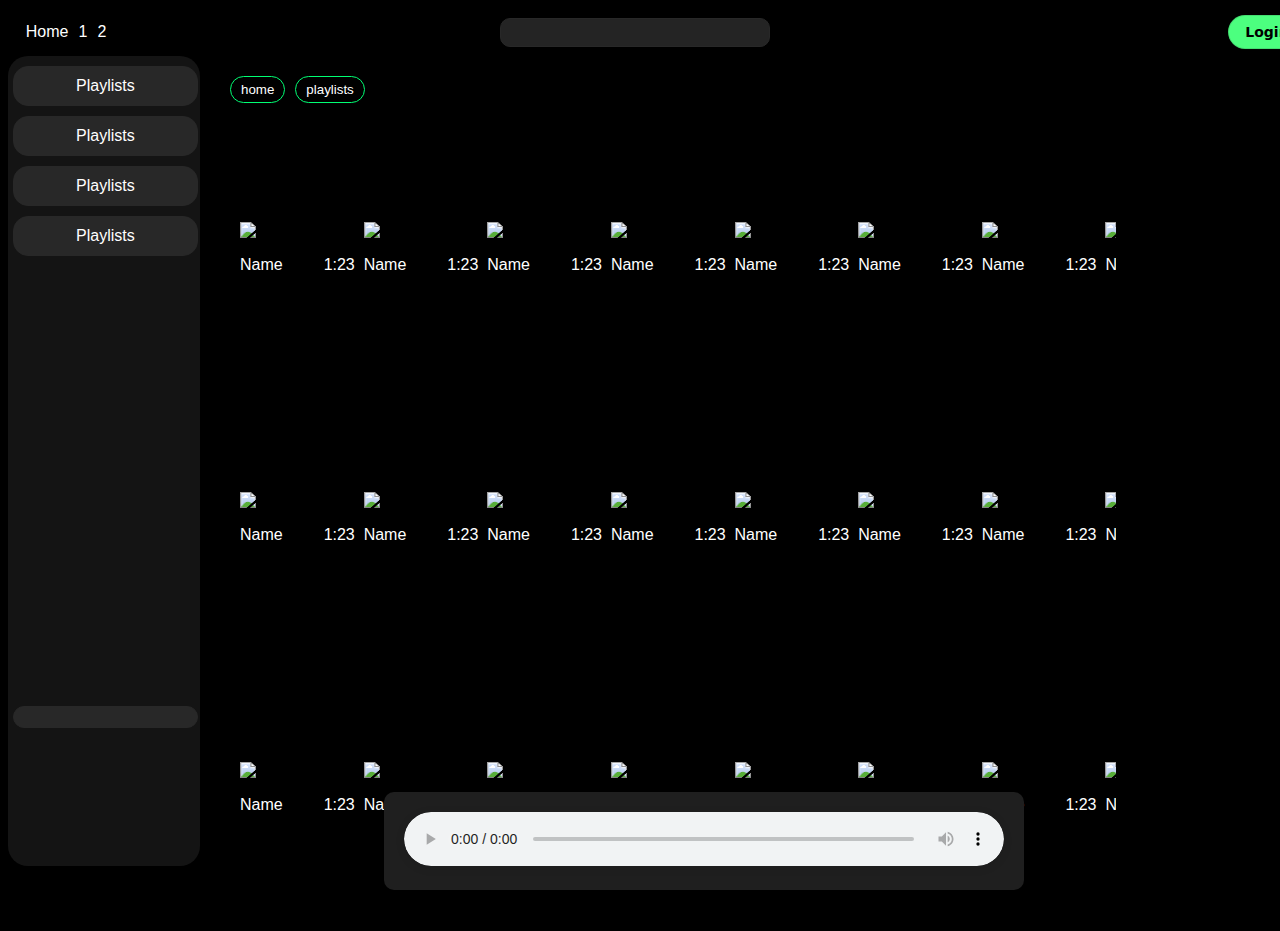
==== index.html @ 8cbe3b27 "initial commit" ====
<!DOCTYPE html>
<html lang="en">

<head>
    <meta charset="UTF-8">
    <meta name="viewport" content="width=device-width, initial-scale=1.0">
    <title>Music App</title>
    <script src="additional_js_files/p.js"></script>
    <script src="/additional_js_files/main.js" type="module"></script>
    <link rel="stylesheet" href="/css_files/style.css">
</head>

<body>
    <div class="content">
        <nav class="navbar">
            <div class="navpill white">Home</div>
            <div class="navpill white">1</div>
            <div class="navpill white">2</div>
            <div class="navpill white searchBar">
                <input type="text" name="Music Search" title="musicSearch" id="music_search_bar" autocomplete="off">
            </div>
            <div class="navpill white login">
                <button class="btn_grn" id="login" type="button">Login</button>
            </div>
        </nav>

        <div class="mainBody">
            <div class="aside">
                <div class="sideBtn backgroundUI">
                    <center>Playlists</center>
                </div>
                <div class="sideBtn backgroundUI">
                    <center>Playlists</center>
                </div>
                <div class="sideBtn backgroundUI">
                    <center>Playlists</center>
                </div>
                <div class="sideBtn backgroundUI">
                    <center>Playlists</center>
                </div>
                <div class="sideBtn backgroundUI player">
                    <!-- <div class="flexColumn">
                        <div class="flexRow">
                            <div class="playerSongName white">This is the song name</div>
                            <div class="playerPlay">
                                <svg xmlns="http://www.w3.org/2000/svg" height="30px" viewBox="0 -960 960 960" width="30px"
                                    fill="#75FB4C">
                                    <path
                                        d="m380-300 280-180-280-180v360ZM480-80q-83 0-156-31.5T197-197q-54-54-85.5-127T80-480q0-83 31.5-156T197-763q54-54 127-85.5T480-880q83 0 156 31.5T763-763q54 54 85.5 127T880-480q0 83-31.5 156T763-197q-54 54-127 85.5T480-80Zm0-80q134 0 227-93t93-227q0-134-93-227t-227-93q-134 0-227 93t-93 227q0 134 93 227t227 93Zm0-320Z" />
                                </svg>
                            </div>
                        </div>

                        <input type="range" value="700" max="1000" id="songProgress"></progress>
                    </div> -->
                </div>
            </div>
            <div class="inner_content">
                <div class="smallBlock one">
                    <button class="home smallBlockNavButtons">home</button>
                    <button class="PlaylistsNavButton smallBlockNavButtons">playlists</button>
                </div>
                <div class="block one">
                    <div class="song one">
                        <img src="https://via.placeholder.com/150" alt="song_name" srcset="">
                        <div class="songData">
                            <div class="songName white">Name</div>
                            <div class="songDuration white">1:23</div>
                        </div>
                    </div>

                    <div class="song two">
                        <img src="https://via.placeholder.com/150" alt="song_name" srcset="">
                        <div class="songData">
                            <div class="songName white">Name</div>
                            <div class="songDuration white">1:23</div>
                        </div>
                    </div>

                    <div class="song three">
                        <img src="https://via.placeholder.com/150" alt="song_name" srcset="">
                        <div class="songData">
                            <div class="songName white">Name</div>
                            <div class="songDuration white">1:23</div>
                        </div>
                    </div>

                    <div class="song four">
                        <img src="https://via.placeholder.com/150" alt="song_name" srcset="">
                        <div class="songData">
                            <div class="songName white">Name</div>
                            <div class="songDuration white">1:23</div>
                        </div>
                    </div>

                    <div class="song one">
                        <img src="https://via.placeholder.com/150" alt="song_name" srcset="">
                        <div class="songData">
                            <div class="songName white">Name</div>
                            <div class="songDuration white">1:23</div>
                        </div>
                    </div>

                    <div class="song two">
                        <img src="https://via.placeholder.com/150" alt="song_name" srcset="">
                        <div class="songData">
                            <div class="songName white">Name</div>
                            <div class="songDuration white">1:23</div>
                        </div>
                    </div>

                    <div class="song three">
                        <img src="https://via.placeholder.com/150" alt="song_name" srcset="">
                        <div class="songData">
                            <div class="songName white">Name</div>
                            <div class="songDuration white">1:23</div>
                        </div>
                    </div>

                    <div class="song four">
                        <img src="https://via.placeholder.com/150" alt="song_name" srcset="">
                        <div class="songData">
                            <div class="songName white">Name</div>
                            <div class="songDuration white">1:23</div>
                        </div>
                    </div>

                </div>

                <div class="block two">
                    <div class="song one">
                        <img src="https://via.placeholder.com/150" alt="song_name" srcset="">
                        <div class="songData">
                            <div class="songName white">Name</div>
                            <div class="songDuration white">1:23</div>
                        </div>
                    </div>

                    <div class="song two">
                        <img src="https://via.placeholder.com/150" alt="song_name" srcset="">
                        <div class="songData">
                            <div class="songName white">Name</div>
                            <div class="songDuration white">1:23</div>
                        </div>
                    </div>

                    <div class="song three">
                        <img src="https://via.placeholder.com/150" alt="song_name" srcset="">
                        <div class="songData">
                            <div class="songName white">Name</div>
                            <div class="songDuration white">1:23</div>
                        </div>
                    </div>

                    <div class="song four">
                        <img src="https://via.placeholder.com/150" alt="song_name" srcset="">
                        <div class="songData">
                            <div class="songName white">Name</div>
                            <div class="songDuration white">1:23</div>
                        </div>
                    </div>

                    <div class="song one">
                        <img src="https://via.placeholder.com/150" alt="song_name" srcset="">
                        <div class="songData">
                            <div class="songName white">Name</div>
                            <div class="songDuration white">1:23</div>
                        </div>
                    </div>

                    <div class="song two">
                        <img src="https://via.placeholder.com/150" alt="song_name" srcset="">
                        <div class="songData">
                            <div class="songName white">Name</div>
                            <div class="songDuration white">1:23</div>
                        </div>
                    </div>

                    <div class="song three">
                        <img src="https://via.placeholder.com/150" alt="song_name" srcset="">
                        <div class="songData">
                            <div class="songName white">Name</div>
                            <div class="songDuration white">1:23</div>
                        </div>
                    </div>

                    <div class="song four">
                        <img src="https://via.placeholder.com/150" alt="song_name" srcset="">
                        <div class="songData">
                            <div class="songName white">Name</div>
                            <div class="songDuration white">1:23</div>
                        </div>
                    </div>

                </div>

                <div class="block three">
                    <div class="song one">
                        <img src="https://via.placeholder.com/150" alt="song_name" srcset="">
                        <div class="songData">
                            <div class="songName white">Name</div>
                            <div class="songDuration white">1:23</div>
                        </div>
                    </div>

                    <div class="song two">
                        <img src="https://via.placeholder.com/150" alt="song_name" srcset="">
                        <div class="songData">
                            <div class="songName white">Name</div>
                            <div class="songDuration white">1:23</div>
                        </div>
                    </div>

                    <div class="song three">
                        <img src="https://via.placeholder.com/150" alt="song_name" srcset="">
                        <div class="songData">
                            <div class="songName white">Name</div>
                            <div class="songDuration white">1:23</div>
                        </div>
                    </div>

                    <div class="song four">
                        <img src="https://via.placeholder.com/150" alt="song_name" srcset="">
                        <div class="songData">
                            <div class="songName white">Name</div>
                            <div class="songDuration white">1:23</div>
                        </div>
                    </div>

                    <div class="song one">
                        <img src="https://via.placeholder.com/150" alt="song_name" srcset="">
                        <div class="songData">
                            <div class="songName white">Name</div>
                            <div class="songDuration white">1:23</div>
                        </div>
                    </div>

                    <div class="song two">
                        <img src="https://via.placeholder.com/150" alt="song_name" srcset="">
                        <div class="songData">
                            <div class="songName white">Name</div>
                            <div class="songDuration white">1:23</div>
                        </div>
                    </div>

                    <div class="song three">
                        <img src="https://via.placeholder.com/150" alt="song_name" srcset="">
                        <div class="songData">
                            <div class="songName white">Name</div>
                            <div class="songDuration white">1:23</div>
                        </div>
                    </div>

                    <div class="song four">
                        <img src="https://via.placeholder.com/150" alt="song_name" srcset="">
                        <div class="songData">
                            <div class="songName white">Name</div>
                            <div class="songDuration white">1:23</div>
                        </div>
                    </div>

                </div>

            </div>
        </div>

        <footer class="footer">

        </footer>

        <div class="SearchResults backgroundUI flexColumn">
            <div class="searchResultdata backgroundUI flexRow">
                <img src="https://via.placeholder.com/50" alt="" srcset="" id="searchResultImage">
                <div class="searchResultsImageDetails flexColumn">
                    <div class="searchResultName">Name</div>
                    <div class="searchResultDuration">1:32</div>
                </div>
                <div class="playButton">
                    <svg xmlns="http://www.w3.org/2000/svg" height="30px" viewBox="0 -960 960 960" width="30px"
                                    fill="#75FB4C">
                                    <path
                                        d="m380-300 280-180-280-180v360ZM480-80q-83 0-156-31.5T197-197q-54-54-85.5-127T80-480q0-83 31.5-156T197-763q54-54 127-85.5T480-880q83 0 156 31.5T763-763q54 54 85.5 127T880-480q0 83-31.5 156T763-197q-54 54-127 85.5T480-80Zm0-80q134 0 227-93t93-227q0-134-93-227t-227-93q-134 0-227 93t-93 227q0 134 93 227t227 93Zm0-320Z" />
                                </svg>
                </div>
            </div>

            <div class="searchResultdata backgroundUI flexRow">
                <img src="https://via.placeholder.com/50" alt="" srcset="" id="searchResultImage">
                <div class="searchResultsImageDetails flexColumn">
                    <div class="searchResultName">Name</div>
                    <div class="searchResultDuration">1:32</div>
                </div>
                <div class="playButton">
                    <svg xmlns="http://www.w3.org/2000/svg" height="30px" viewBox="0 -960 960 960" width="30px"
                                    fill="#75FB4C">
                                    <path
                                        d="m380-300 280-180-280-180v360ZM480-80q-83 0-156-31.5T197-197q-54-54-85.5-127T80-480q0-83 31.5-156T197-763q54-54 127-85.5T480-880q83 0 156 31.5T763-763q54 54 85.5 127T880-480q0 83-31.5 156T763-197q-54 54-127 85.5T480-80Zm0-80q134 0 227-93t93-227q0-134-93-227t-227-93q-134 0-227 93t-93 227q0 134 93 227t227 93Zm0-320Z" />
                                </svg>
                </div>
            </div>

        </div>

        <div class="musicplayer">
            <center><audio controls src="" id="playMusicPlayer"></audio></center>
        </div>
    </div>
    <script>
        function play(url){
            $$$("#playMusicPlayer").then(player =>{
                player.src=url;
            });
        }
    </script>
</body>

</html>
---- css_files/style.css ----
*{
    font-family:'Franklin Gothic Medium', 'Arial Narrow', Arial, sans-serif;
}
body{
    background: black;
    overflow-x:hidden;
}
.navbar{
    padding: 1svh 1svw 1svh 1svw;
    display: flex;
    flex-direction: row;
    width: fit-content;
    height: 30px;
    /* justify-content: center; */
    align-items: center;
}
.navpill{
    padding: 1px 5px 1px 5px;
}
.white{
    color: white;
}
.bwhite{
    background-color: white;
}
#music_search_bar{
    justify-self: center;
    position: relative;
    width: 20svw;
    border: 1px solid rgb(40, 40, 40);
    border-radius: 10px;
    padding-left: 10px;
    color: white;
    height: 25px;
    background: rgba(45, 45, 45, 0.8);
    margin-left: 30svw;
    outline: none;
}
.backgroundUI{
  background: rgba(45, 45, 45, 0.8);
  outline: none;
  color: white;
  border: 1px solid rgb(40, 40, 40);
}
.login
{
    margin-left: 35svw;
}
.btn_grn {
  appearance: none;
  background-color: #4cff7f;
  border: 1px solid rgba(27, 31, 35, .15);
  border-radius: 20px;
  box-shadow: rgba(27, 31, 35, .1) 0 1px 0;
  box-sizing: border-box;
  color: #000000;
  cursor: pointer;
  display: inline-block;
  font-family: -apple-system,system-ui,"Segoe UI",Helvetica,Arial,sans-serif,"Apple Color Emoji","Segoe UI Emoji";
  font-size: 14px;
  font-weight: 600;
  line-height: 20px;
  padding: 6px 16px;
  position: relative;
  text-align: center;
  text-decoration: none;
  user-select: none;
  -webkit-user-select: none;
  touch-action: manipulation;
  vertical-align: middle;
  white-space: nowrap;
}

.btn_grn:focus:not(:focus-visible):not(.focus-visible) {
  box-shadow: none;
  outline: none;
}

.btn_grn:hover {
  background-color: #2c974b;
}

.btn_grn:focus {
  box-shadow: rgba(46, 164, 79, .4) 0 0 0 3px;
  outline: none;
}

.btn_grn:disabled {
  background-color: #94d3a2;
  border-color: rgba(27, 31, 35, .1);
  color: rgba(255, 255, 255, .8);
  cursor: default;
}

.btn_grn:active {
  background-color: #298e46;
  box-shadow: rgba(20, 70, 32, .2) 0 1px 0 inset;
}
.mainBody{
  display: flex;
  flex-direction: row;
}
.aside{
  background: #2121219b;
  width: 15svw;
  align-items: center;
  justify-content: center;
  height: 90svh;
  border-radius: 20px;
}
.sideBtn{
  margin:10px 5px 10px 5px;
  width: 90%;
  padding: 10px 5px 10px 5px;
  border-radius: 15px;
  cursor: pointer;
}
.inner_content{
  display: flex;
  flex-direction: column;
  padding-left: 20px;
  padding-top: 10px;
}
.block{
  display: flex;
  flex-direction: row;
  height: 30svh; /* Remove fixed height here for flexibility */
  width: 70svw;
  overflow-y: auto;
  -ms-overflow-style: none;
  scrollbar-width: none;
}
.block::-webkit-scrollbar {
  display: none; /* Hide scrollbar */
}
.song{
  display: flex;
  flex-direction: column;
  justify-content: center;
  align-items: center;
  padding: 10px 20px 10px 20px;
}
.songData{
  display: flex;
  flex-direction: row;position: relative;
  width: 100%;
}
.songName{
  float: left;
  width: 50%;
}
.songDuration{
  margin-left: 50%;
  width: 50%;
}
.player{
  margin-top: 50svh;
  width: 90%;
  height: fit-content;
}
.smallBlock{
  height: fit-content;
  padding: 10px 0px 10px 5px;
  display: flex;
  flex-direction: row;
}
.smallBlockNavButtons{
  background: transparent;
  appearance: none;
  background-color: #000000;
  /* background-color: #4cff7f; */
  border: 1px solid rgb(0, 255, 115);
  border-radius: 20px;
  box-shadow: rgba(27, 31, 35, .1) 0 1px 0;
  padding: 5px 10px 5px 10px;
  margin: 0px 5px 0px 5px;
  cursor: pointer;
  color: white;
  outline: none;
}
.playerPlay{
  margin-left: 20%;
  margin-top: auto;
}
.flexColumn{
  display: flex;
  flex-direction: column;
}
.flexRow{display: flex;flex-direction: row;}

.SearchResults{
  position:fixed;
  top: 7svh;
  left: 32svw;
  width: 60svh;
  height: fit-content;
  background: rgb(45, 45, 45);
  border-radius: 15px;
  overflow-y: auto;
  -ms-overflow-style: none;
  scrollbar-width: none;
}
.SearchResultdata{
  width: 100%;
}
#searchResultImage{
  width: 40px;
  height: auto;
  padding: 10px 10px 10px 10px;
  image-rendering: optimizeSpeed;
}
.searchResultsImageDetails{
  padding: 10px 10px 10px 10px;
  position: relative;
  width: 60%;
}
.playButton{
  align-self: center;
  margin-left: 15%; 
}
.musicplayer{
  position: fixed;
  top: 88svh;
  left: 30svw;
  padding: 20px;
  background-color: #1f1f1f;
  border-radius: 10px;
}
audio{
  background-color: #272727;
  padding: 0px;
  border-radius: 50px;
  width: 600px;
  box-shadow: 0 2px 10px rgba(0, 0, 0, 0.1);
}
.transparent{
  background: transparent;
  border:none;
  outline: none;
  display: inline;
}
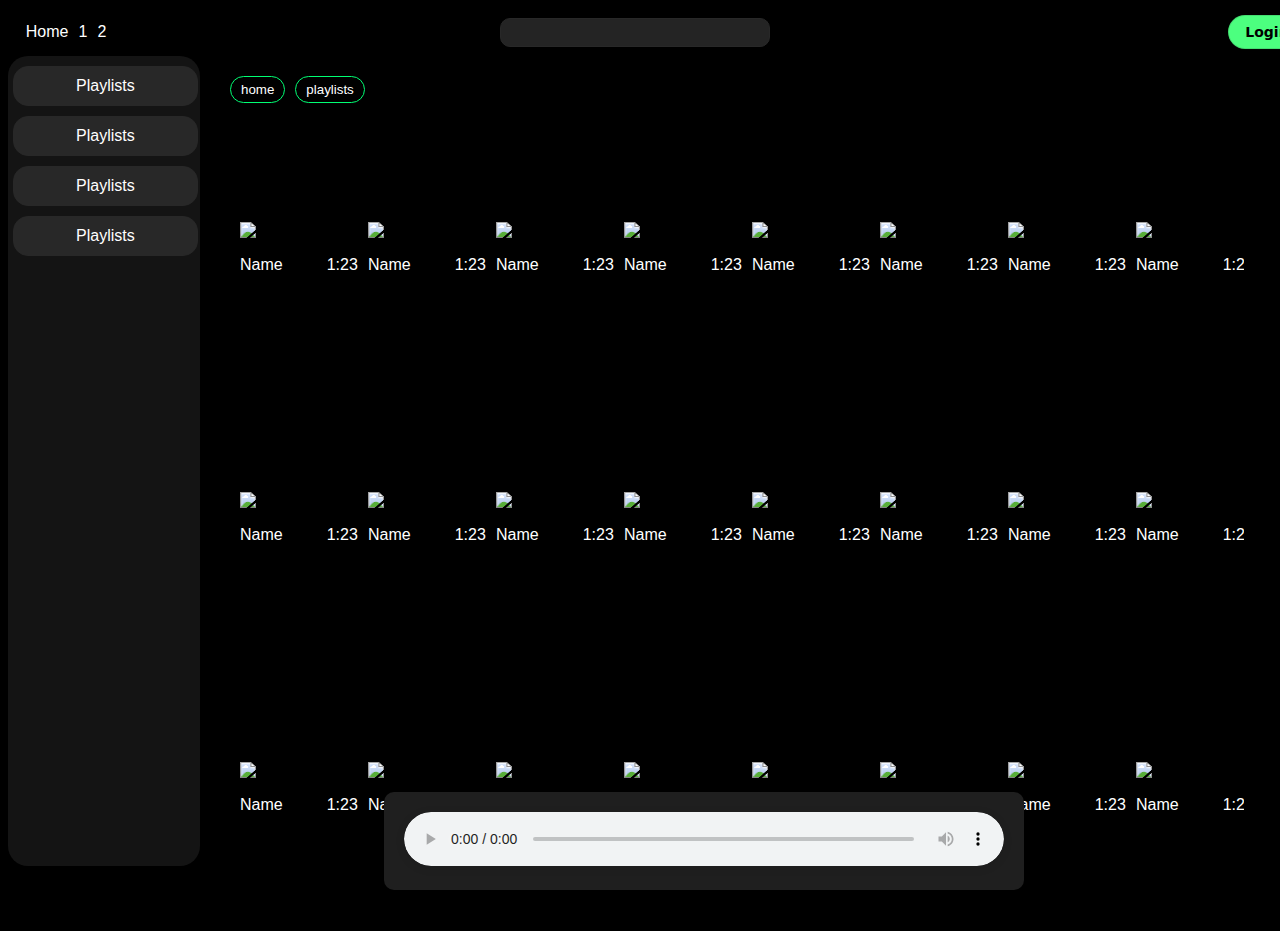
==== commit 35890aba: "added media queries" ====
--- a/index.html
+++ b/index.html
@@ -13,9 +13,9 @@
 <body>
     <div class="content">
         <nav class="navbar">
-            <div class="navpill white">Home</div>
-            <div class="navpill white">1</div>
-            <div class="navpill white">2</div>
+            <div class="navpill white navpilldata">Home</div>
+            <div class="navpill white navpilldata">1</div>
+            <div class="navpill white navpilldata">2</div>
             <div class="navpill white searchBar">
                 <input type="text" name="Music Search" title="musicSearch" id="music_search_bar" autocomplete="off">
             </div>
@@ -37,22 +37,6 @@
                 </div>
                 <div class="sideBtn backgroundUI">
                     <center>Playlists</center>
-                </div>
-                <div class="sideBtn backgroundUI player">
-                    <!-- <div class="flexColumn">
-                        <div class="flexRow">
-                            <div class="playerSongName white">This is the song name</div>
-                            <div class="playerPlay">
-                                <svg xmlns="http://www.w3.org/2000/svg" height="30px" viewBox="0 -960 960 960" width="30px"
-                                    fill="#75FB4C">
-                                    <path
-                                        d="m380-300 280-180-280-180v360ZM480-80q-83 0-156-31.5T197-197q-54-54-85.5-127T80-480q0-83 31.5-156T197-763q54-54 127-85.5T480-880q83 0 156 31.5T763-763q54 54 85.5 127T880-480q0 83-31.5 156T763-197q-54 54-127 85.5T480-80Zm0-80q134 0 227-93t93-227q0-134-93-227t-227-93q-134 0-227 93t-93 227q0 134 93 227t227 93Zm0-320Z" />
-                                </svg>
-                            </div>
-                        </div>
-
-                        <input type="range" value="700" max="1000" id="songProgress"></progress>
-                    </div> -->
                 </div>
             </div>
             <div class="inner_content">
--- a/css_files/style.css
+++ b/css_files/style.css
@@ -9,7 +9,7 @@
     padding: 1svh 1svw 1svh 1svw;
     display: flex;
     flex-direction: row;
-    width: fit-content;
+    width: 100svw;
     height: 30px;
     /* justify-content: center; */
     align-items: center;
@@ -35,6 +35,8 @@
     background: rgba(45, 45, 45, 0.8);
     margin-left: 30svw;
     outline: none;
+}
+.searchBar{
 }
 .backgroundUI{
   background: rgba(45, 45, 45, 0.8);
@@ -99,6 +101,7 @@
 .mainBody{
   display: flex;
   flex-direction: row;
+  flex-wrap: wrap;
 }
 .aside{
   background: #2121219b;
@@ -125,7 +128,7 @@
   display: flex;
   flex-direction: row;
   height: 30svh; /* Remove fixed height here for flexibility */
-  width: 70svw;
+  width: 80svw;
   overflow-y: auto;
   -ms-overflow-style: none;
   scrollbar-width: none;
@@ -238,4 +241,29 @@
   border:none;
   outline: none;
   display: inline;
+}
+@media only screen and (max-width: 700px) {
+  .aside{
+    width: 0px;
+  }
+  .block{
+    height: 18svh;
+    width: 90svw;
+  }
+  #music_search_bar{
+    margin-left: 30svw;
+    width:40svw;
+  }
+  .login{
+    margin-left: 5%;
+  }
+  .musicplayer{
+    position: fixed;
+    top: calc(100vh - 40px);
+    left: 8svw;
+    width: 80svw;
+  }
+  audio{
+    width: 80svw;
+  }
 }